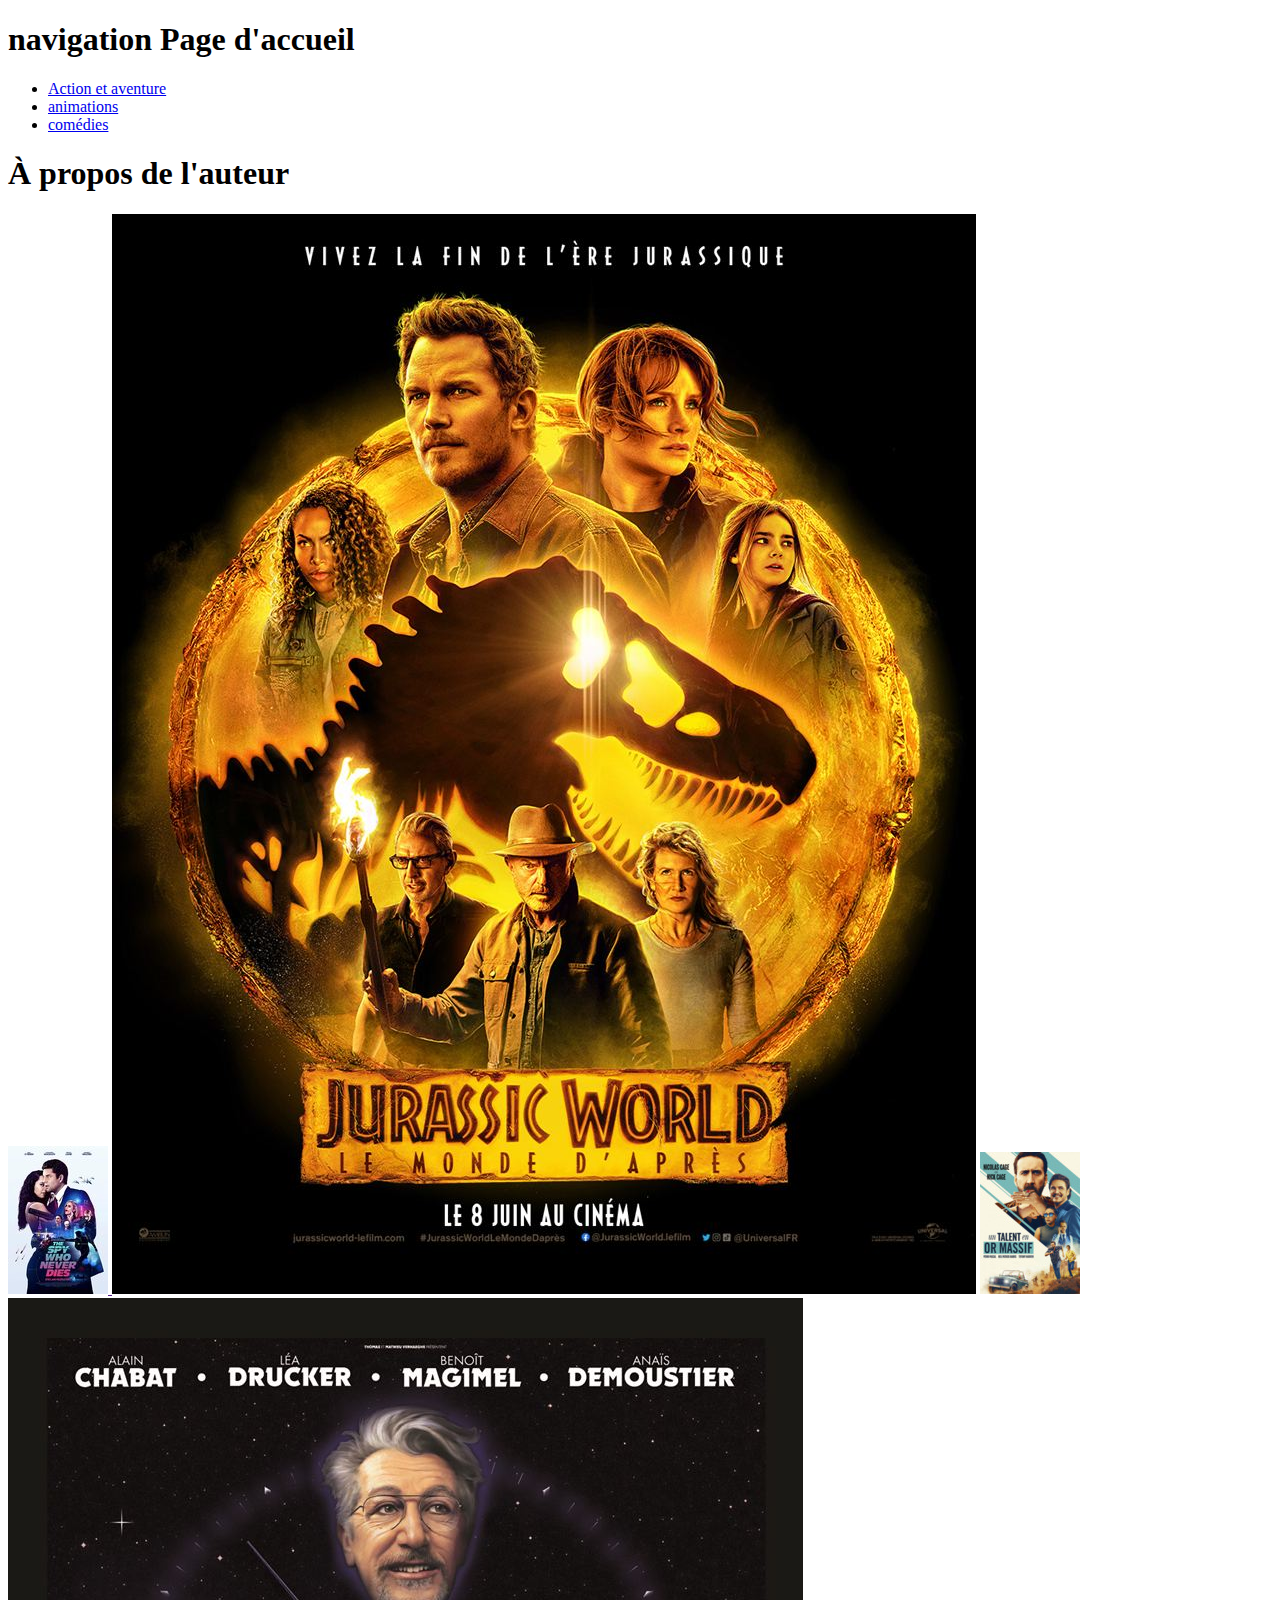
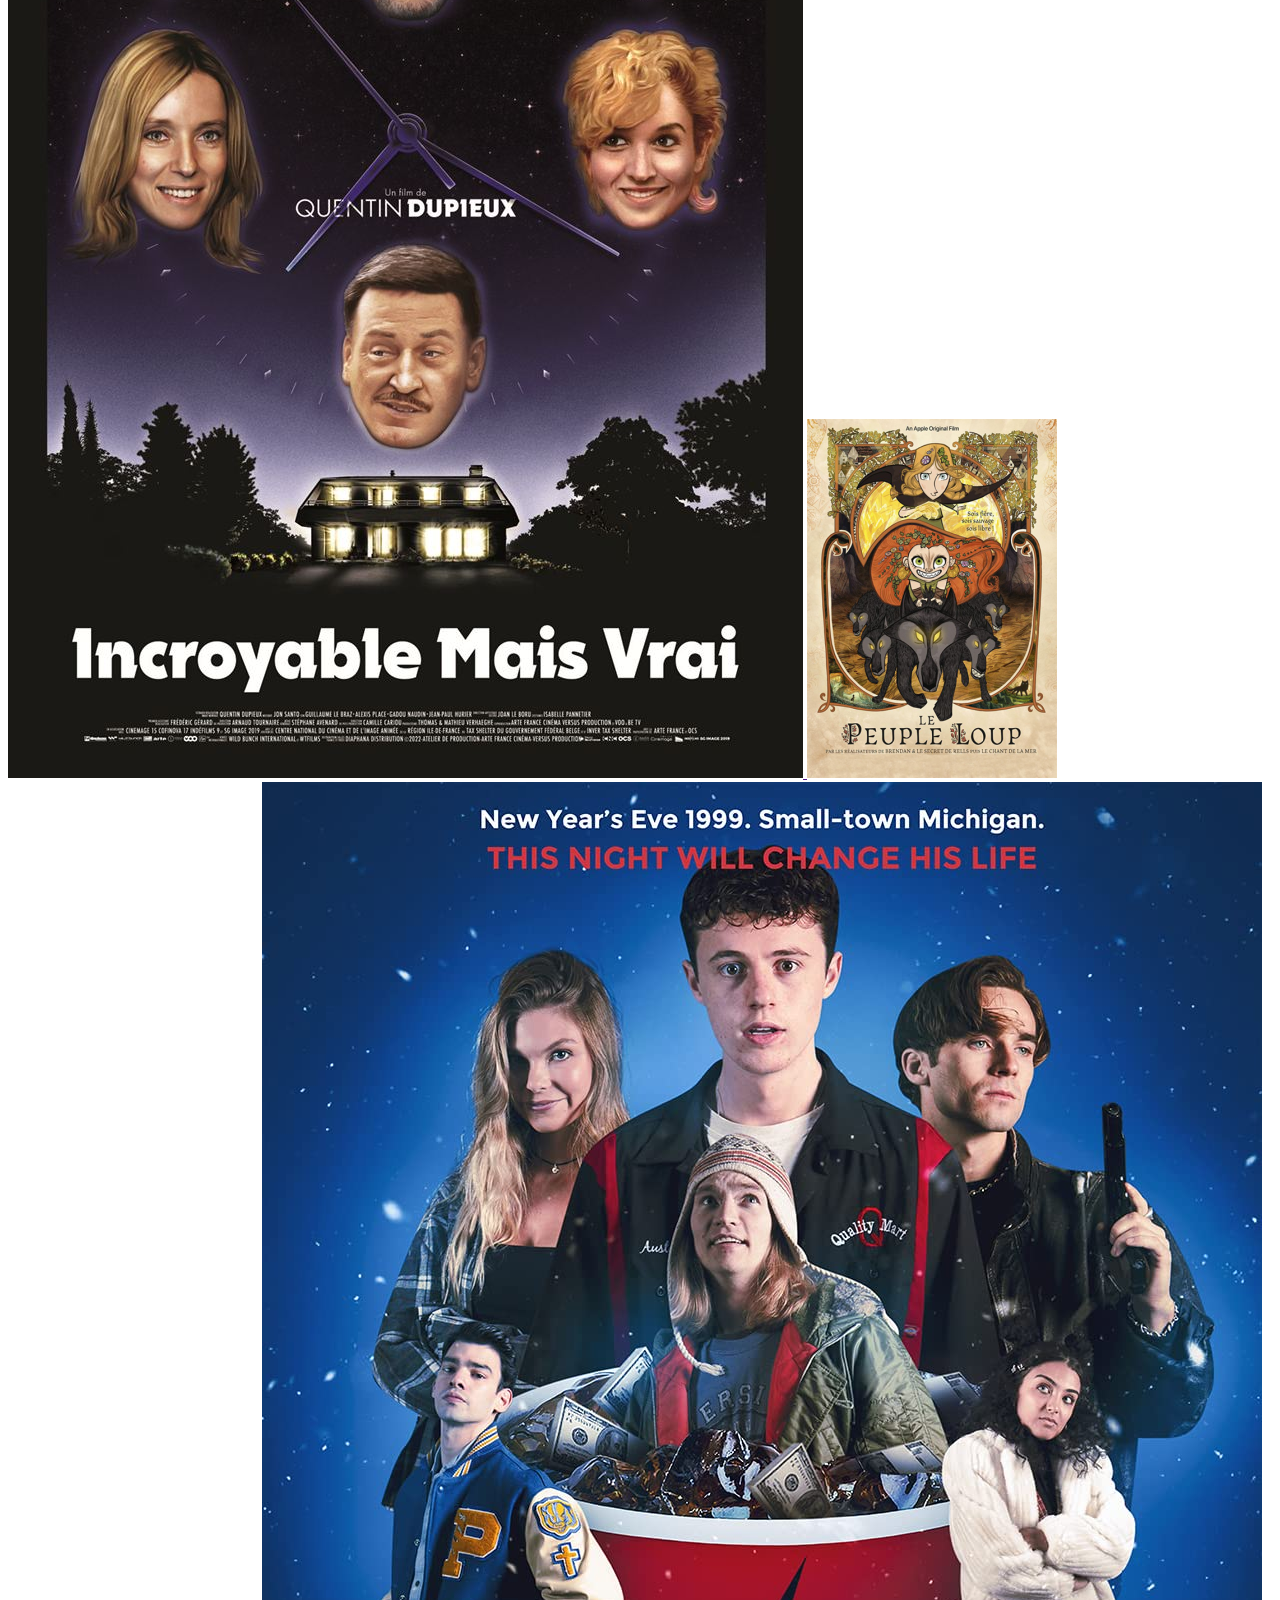
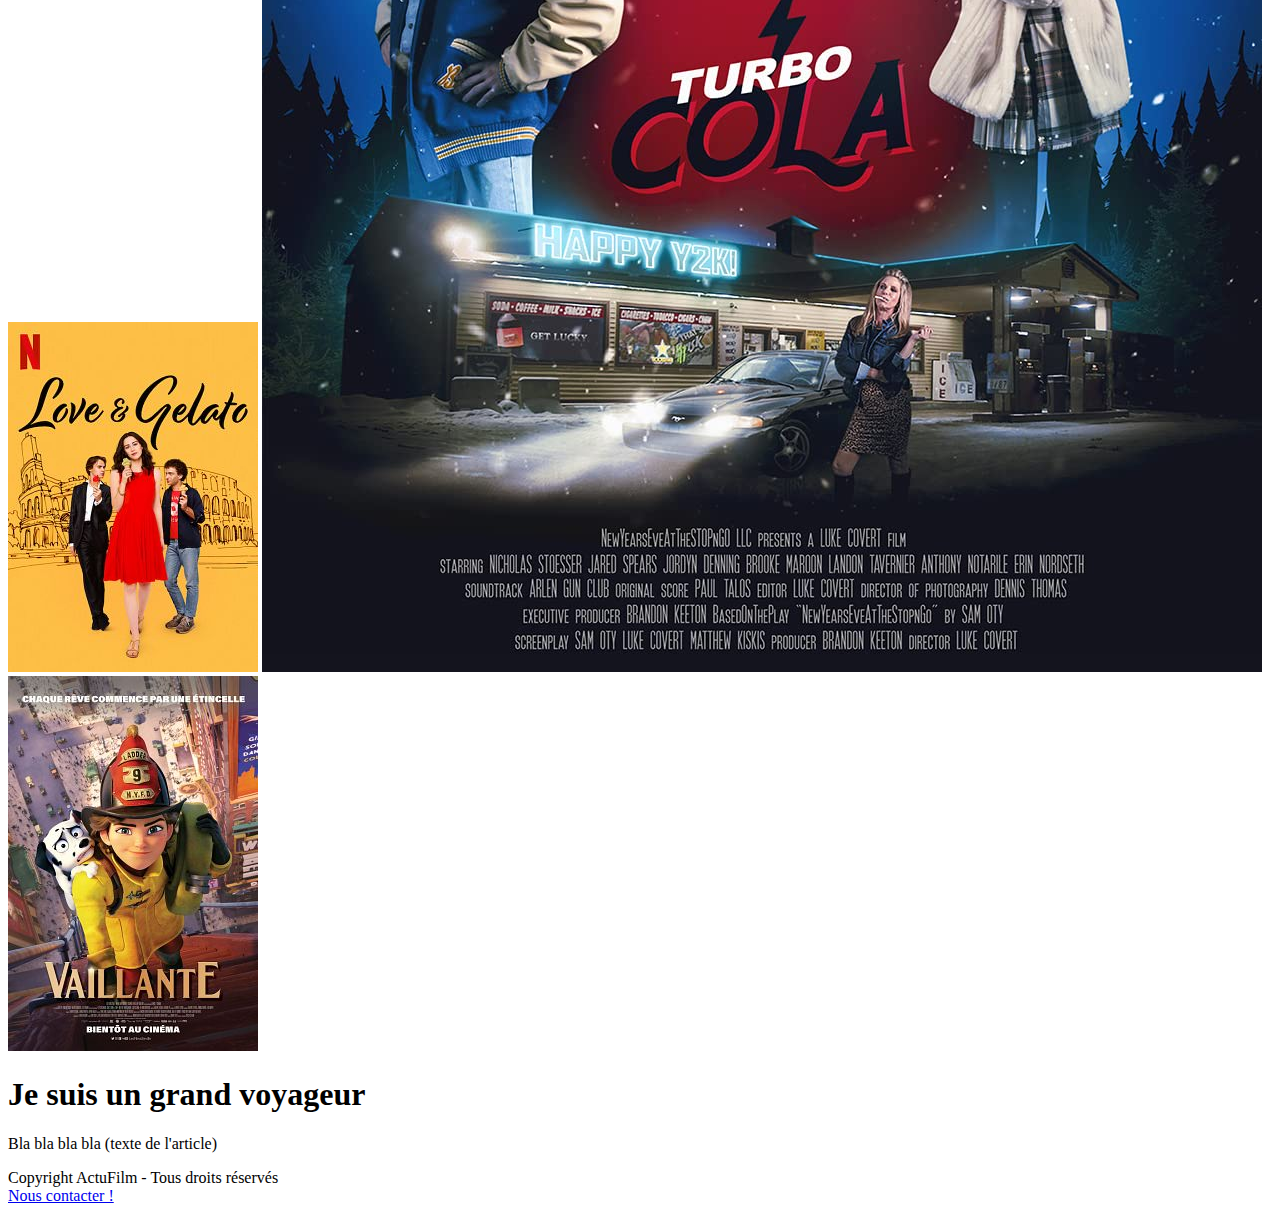
==== pageAccueil.html @ be71febc "conception page" ====
<!DOCTYPE html>
<html>
    <head>
        <meta charset="utf-8" />
        <title> page accueil</title>
    </head>

    <body>
        <header>
            <h1> navigation Page d'accueil</h1>
            
			<nav>
            <ul>
                <li><a href="#">Action et aventure</a></li>
                <li><a href="#">animations</a></li>
                <li><a href="#">comédies</a></li>
            </ul>
        </nav>
        </header>
        
        
        <section>
            <aside>
                <h1>À propos de l'auteur</h1>
                <p>
				<a href=""><img src="images/img_spy_petit.jpg" alt="poster du film spy" title="voulez vous le voir ?"/> </a>
				<a href=""><img src="images/img_jurassic_petit.jpg" alt="poster du film spy" title="voulez vous le voir ?"/></a>
				<a href=""><img src="images/img_talent_petit.jpg" alt="poster du film talent" title="voulez vous le voir ?"/></a>
				
				<a href=""><img src="images/incroyable.jpg" alt="poster du film incro" title="voulez vous le voir ?"/> </a>
				<a href=""><img src="images/loup.jpg" alt="poster du film spy" title="voulez vous le voir ?"/></a>
				<a href=""><img src="images/love.jpg" alt="poster du film talent" title="voulez vous le voir ?"/></a>
				
				<a href=""><img src="images/turbo.jpg" alt="poster du film spy" title="voulez vous le voir ?"/> </a>
				<a href=""><img src="images/vaillante.jpg" alt="poster du film spy" title="voulez vous le voir ?"/></a>
				
				
				</p>
            </aside>
            <article>                
                <h1>Je suis un grand voyageur</h1>
                <p>Bla bla bla bla (texte de l'article)</p>
            </article>
        </section>
        
        <footer>
            <p>Copyright ActuFilm - Tous droits réservés<br />
            <a href="#">Nous  contacter !</a></p>
        </footer>
        
    </body>
</html>
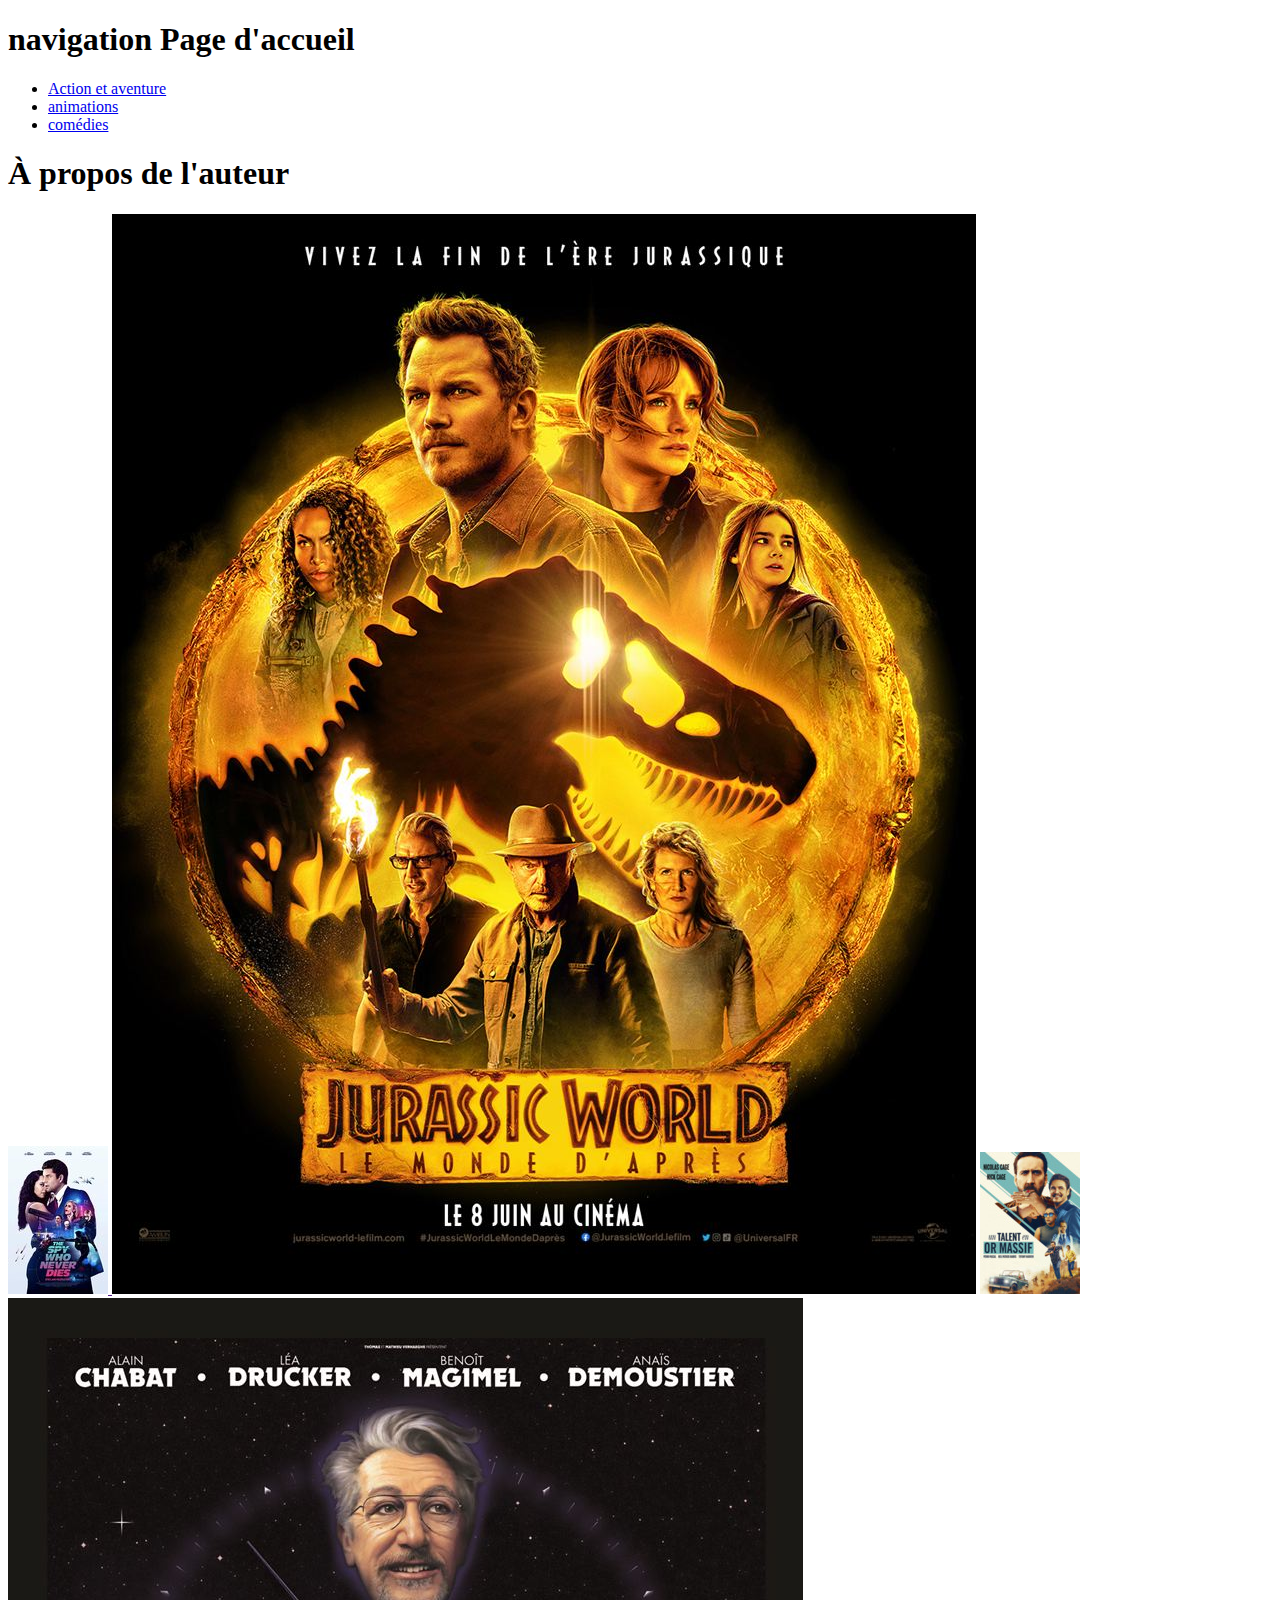
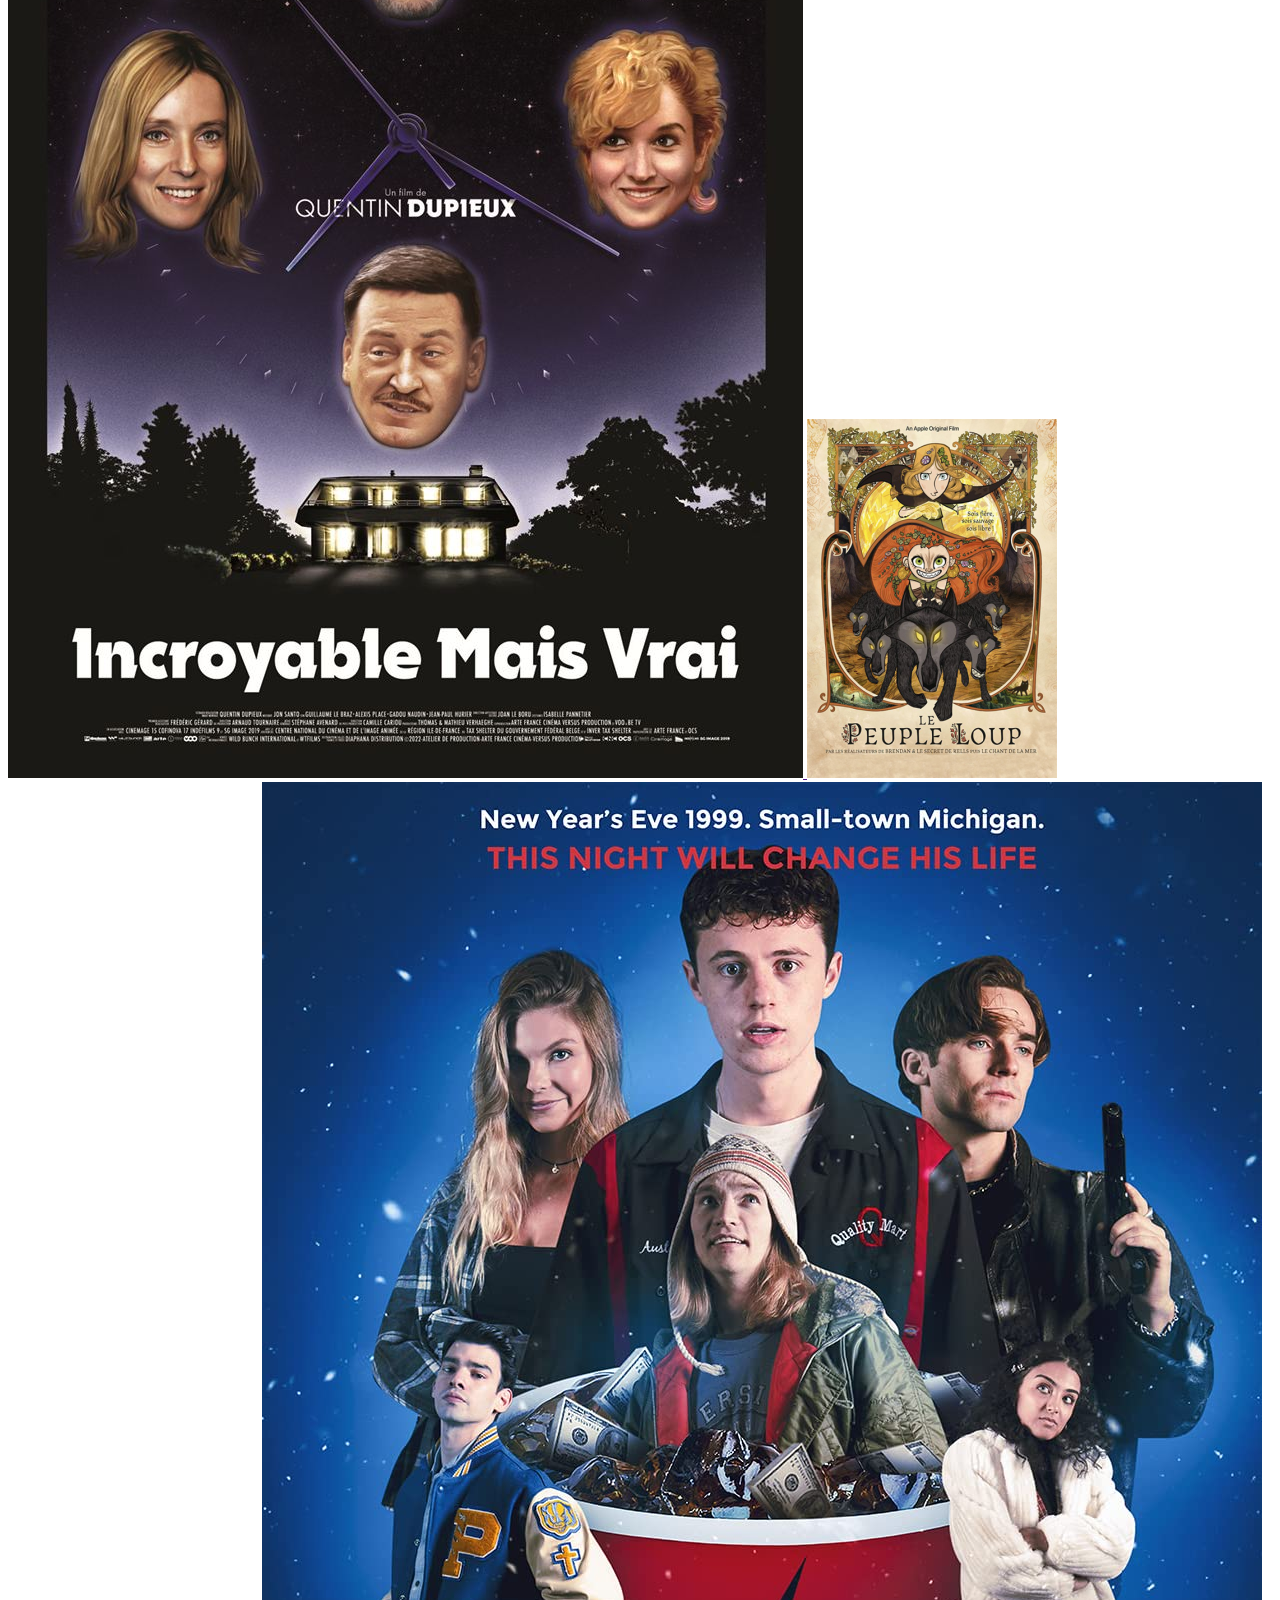
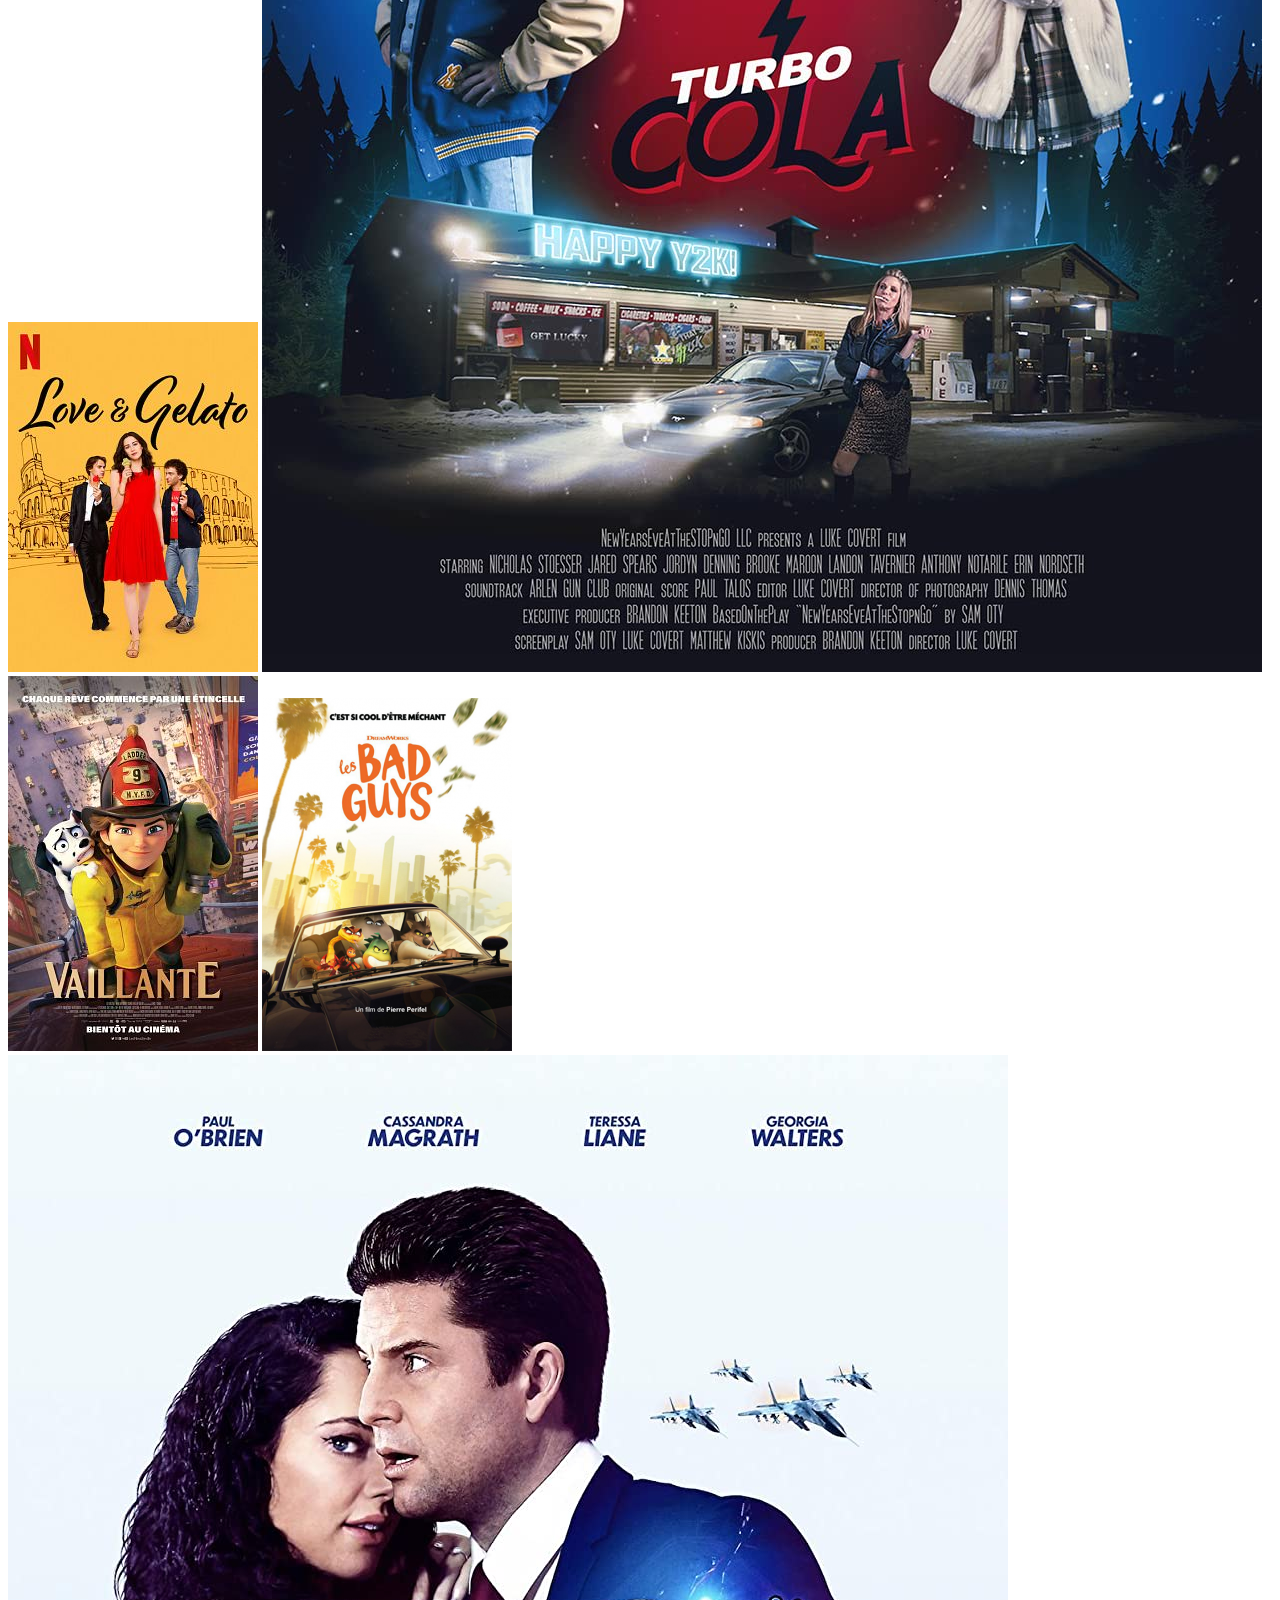
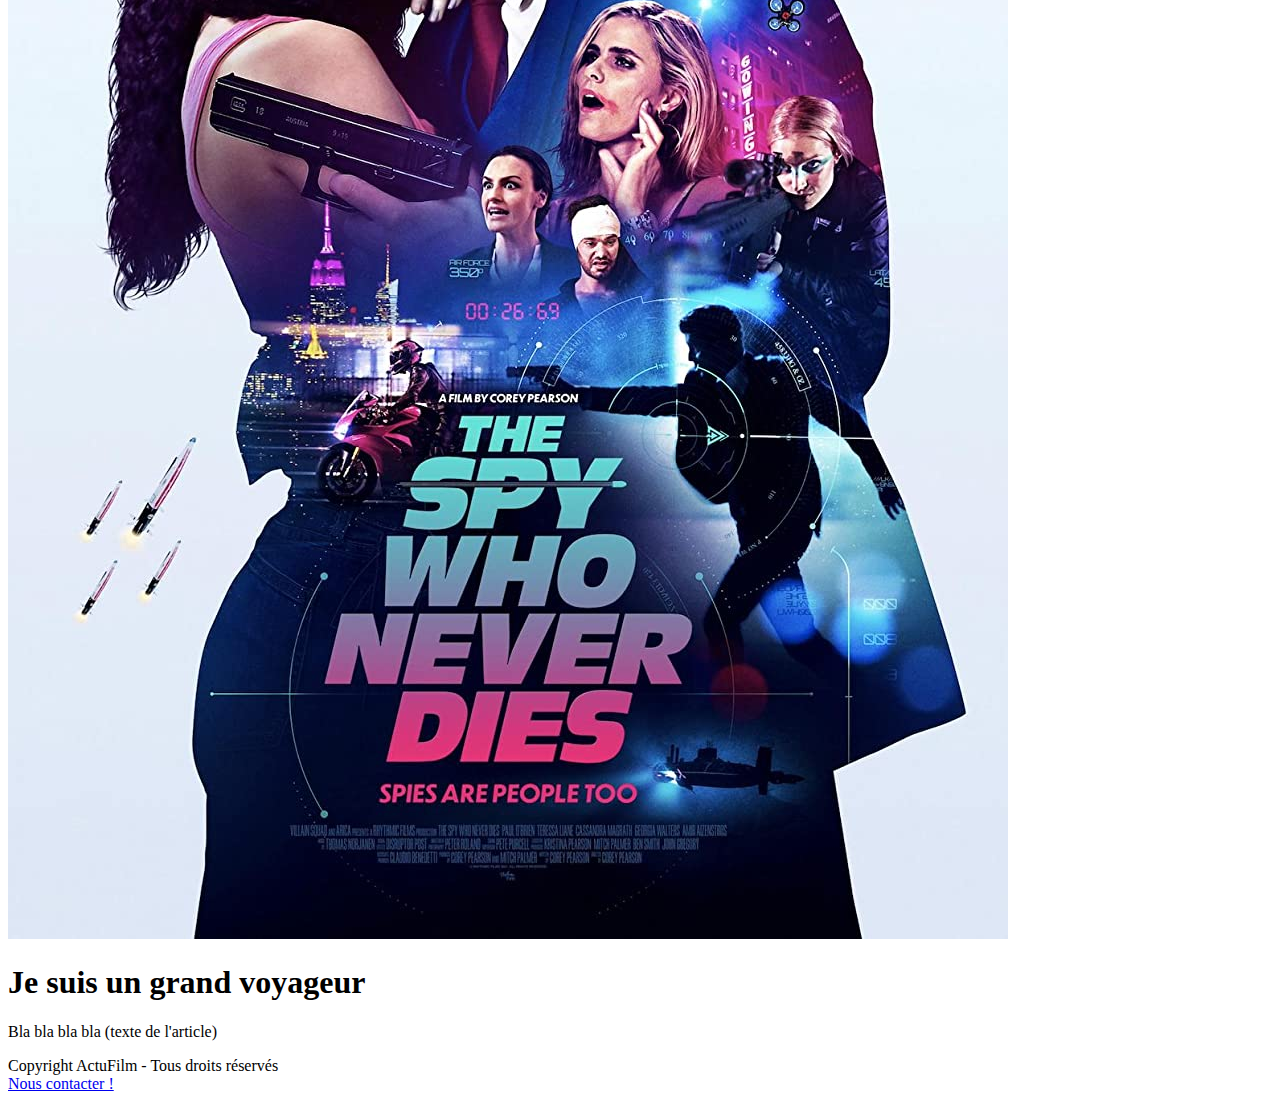
==== commit 908ed367: "j'ai ajouter deux images manquante" ====
--- a/pageAccueil.html
+++ b/pageAccueil.html
@@ -34,6 +34,9 @@
 				<a href=""><img src="images/turbo.jpg" alt="poster du film spy" title="voulez vous le voir ?"/> </a>
 				<a href=""><img src="images/vaillante.jpg" alt="poster du film spy" title="voulez vous le voir ?"/></a>
 				
+				<a href=""><img src="images/bad.jpg" alt="poster du film spy" title="voulez vous le voir ?"/> </a>
+				<a href=""><img src="images/img_spy.jpg" alt="poster du film spy" title="voulez vous le voir ?"/></a>
+				
 				
 				</p>
             </aside>
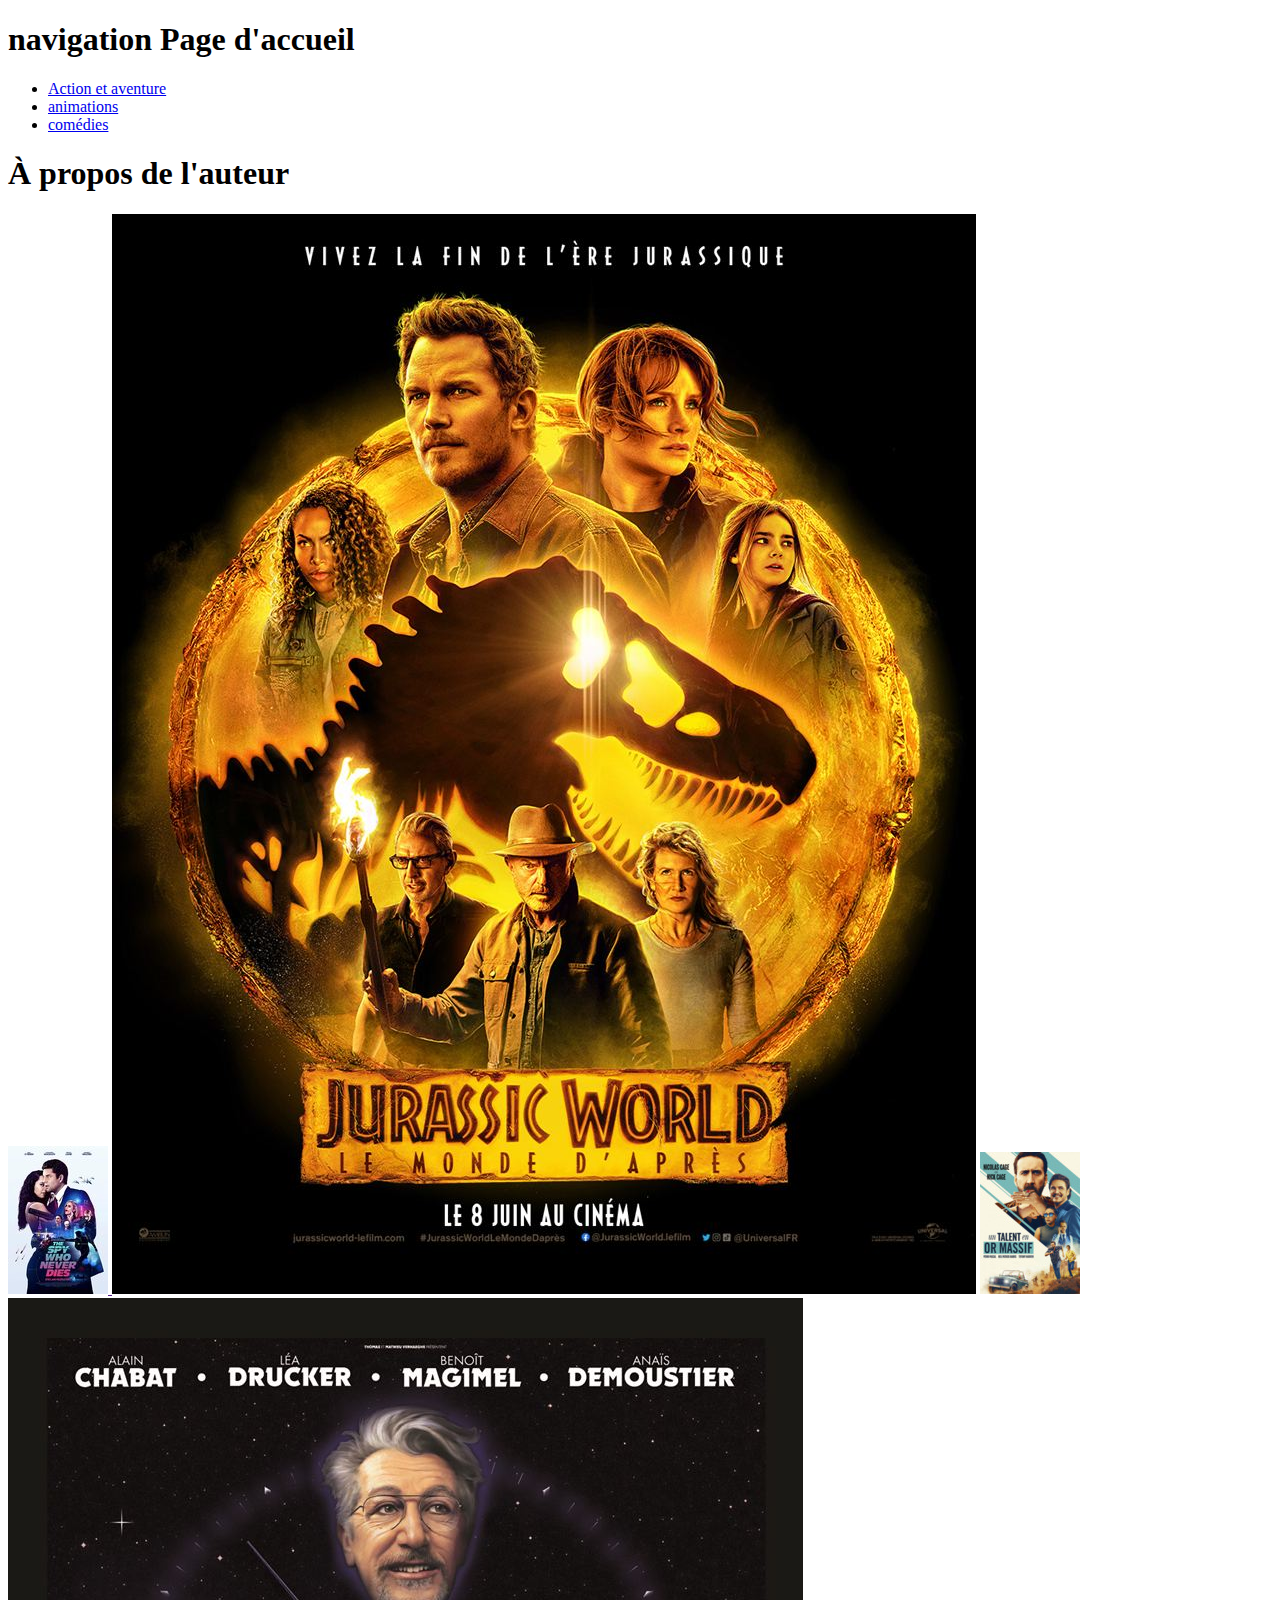
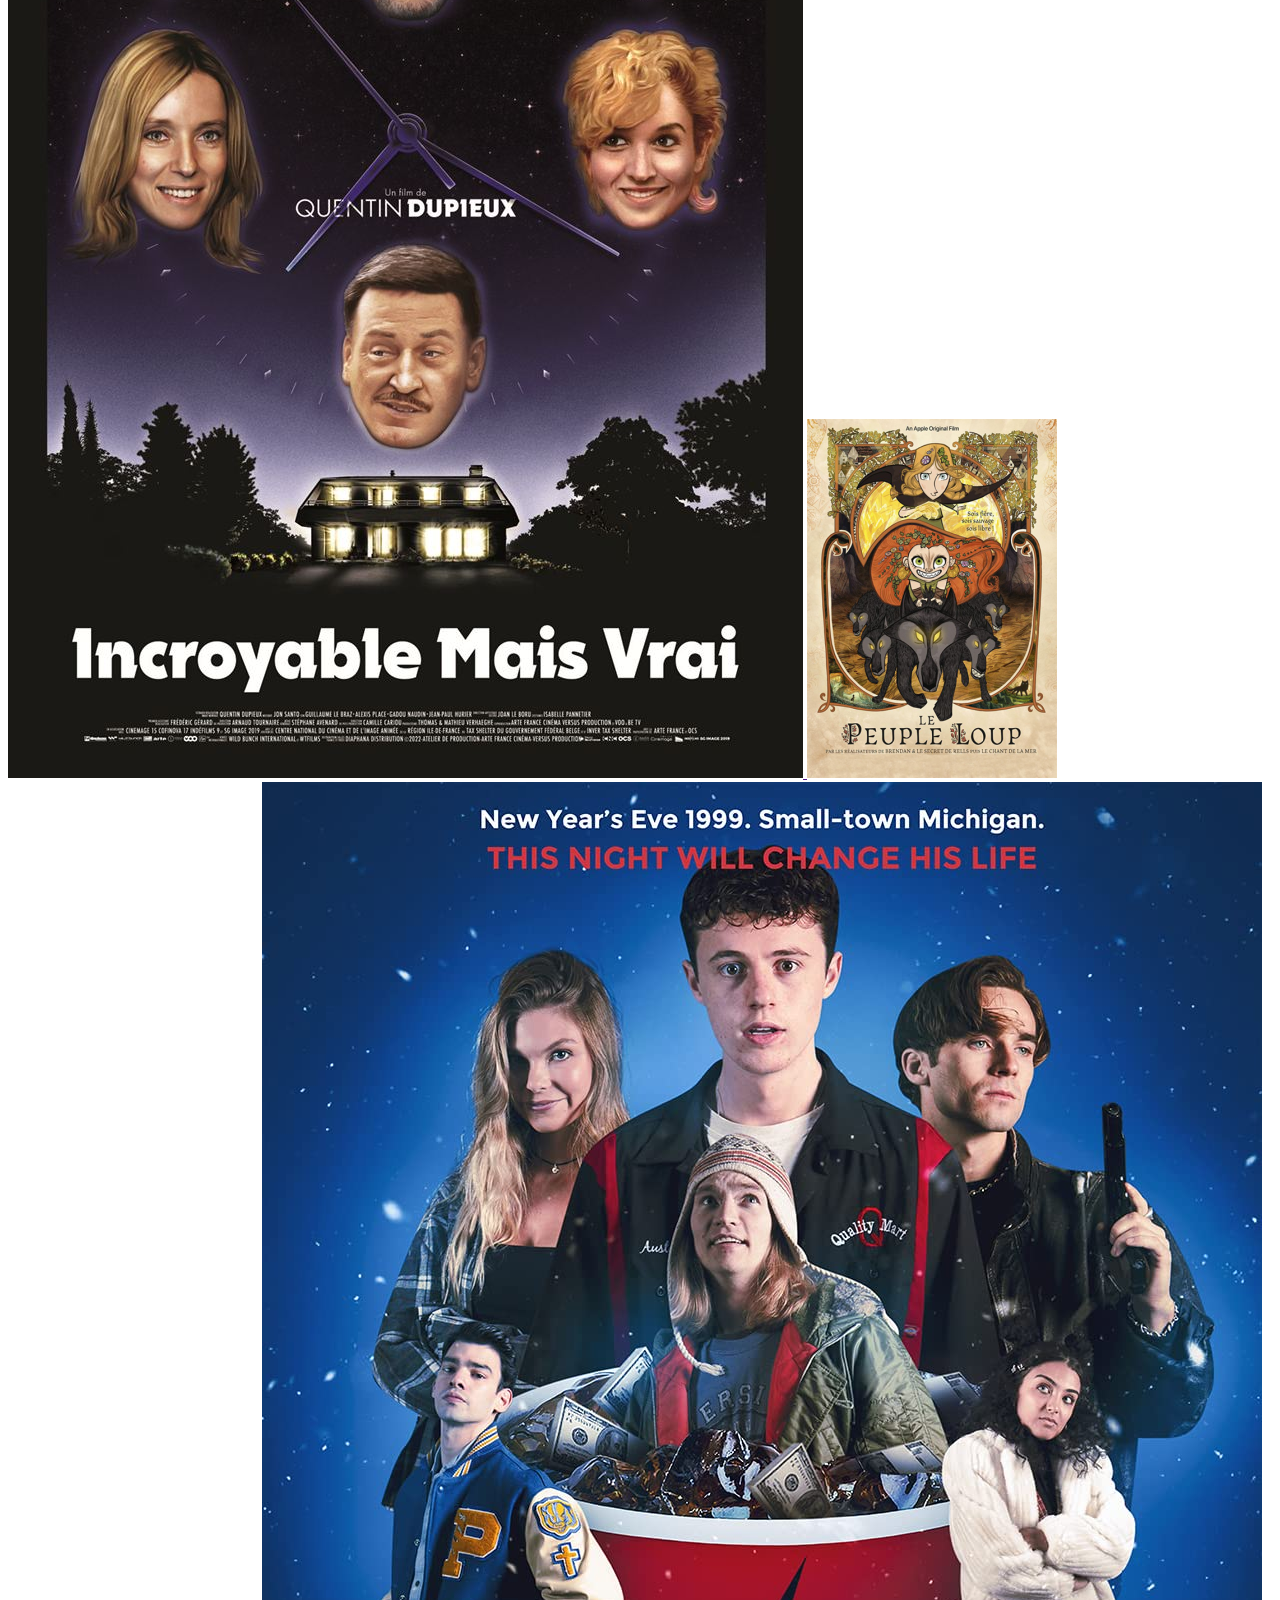
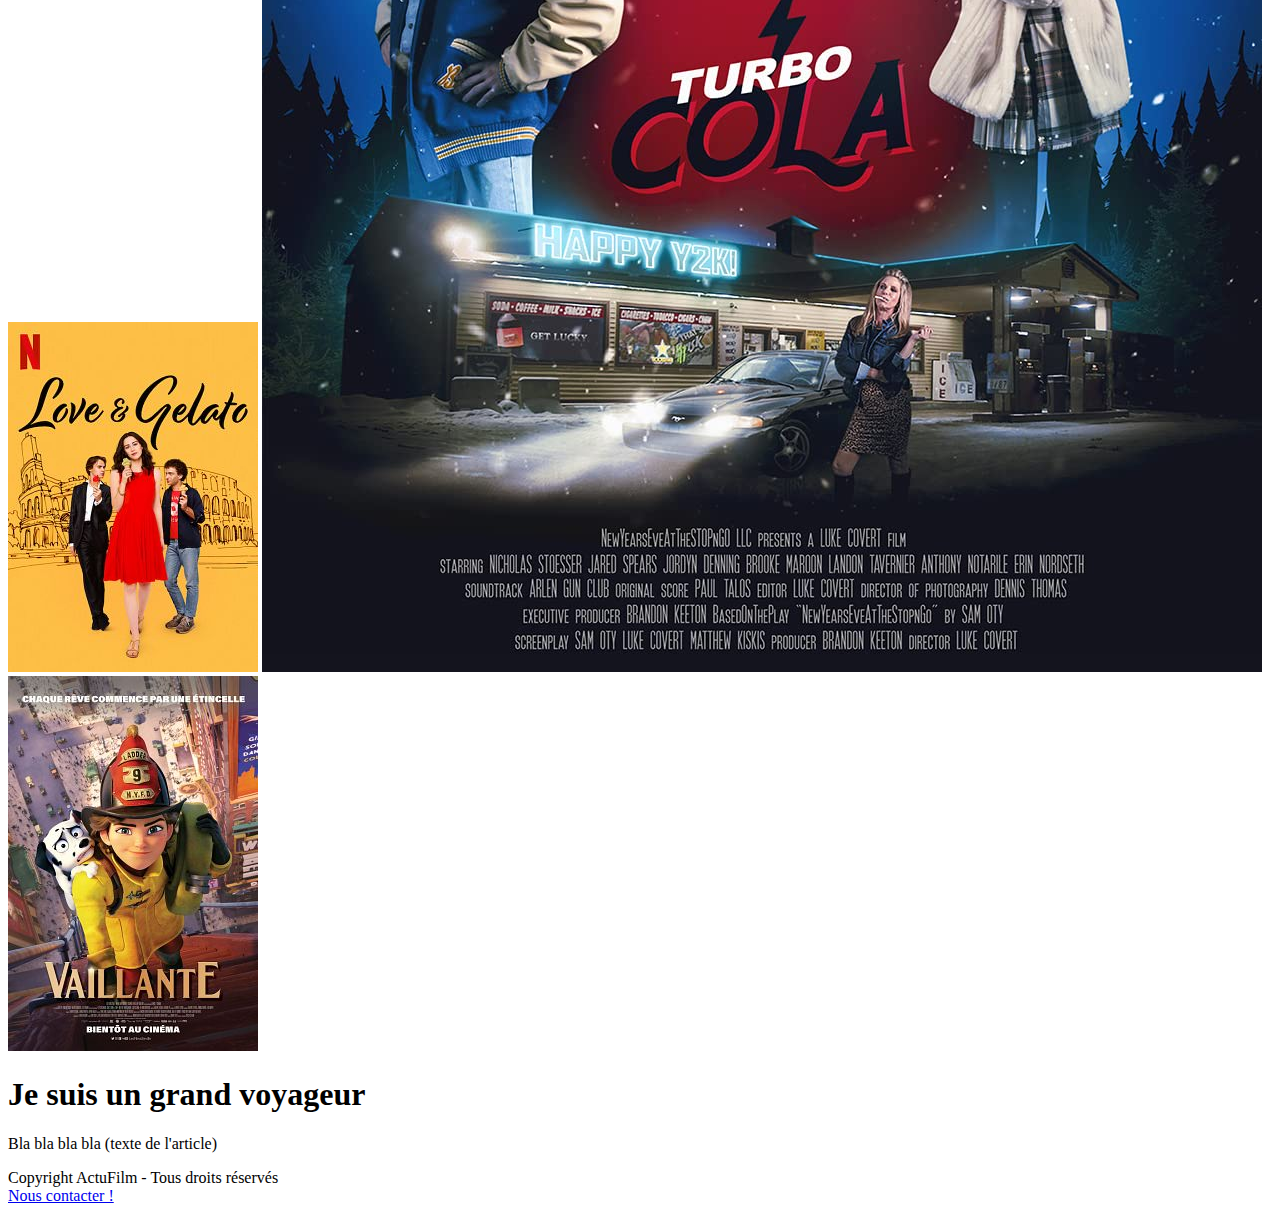
==== commit c7b3b35d: "Merge pull request #3 from karisbay/bay" ====
--- a/pageAccueil.html
+++ b/pageAccueil.html
@@ -34,9 +34,6 @@
 				<a href=""><img src="images/turbo.jpg" alt="poster du film spy" title="voulez vous le voir ?"/> </a>
 				<a href=""><img src="images/vaillante.jpg" alt="poster du film spy" title="voulez vous le voir ?"/></a>
 				
-				<a href=""><img src="images/bad.jpg" alt="poster du film spy" title="voulez vous le voir ?"/> </a>
-				<a href=""><img src="images/img_spy.jpg" alt="poster du film spy" title="voulez vous le voir ?"/></a>
-				
 				
 				</p>
             </aside>
